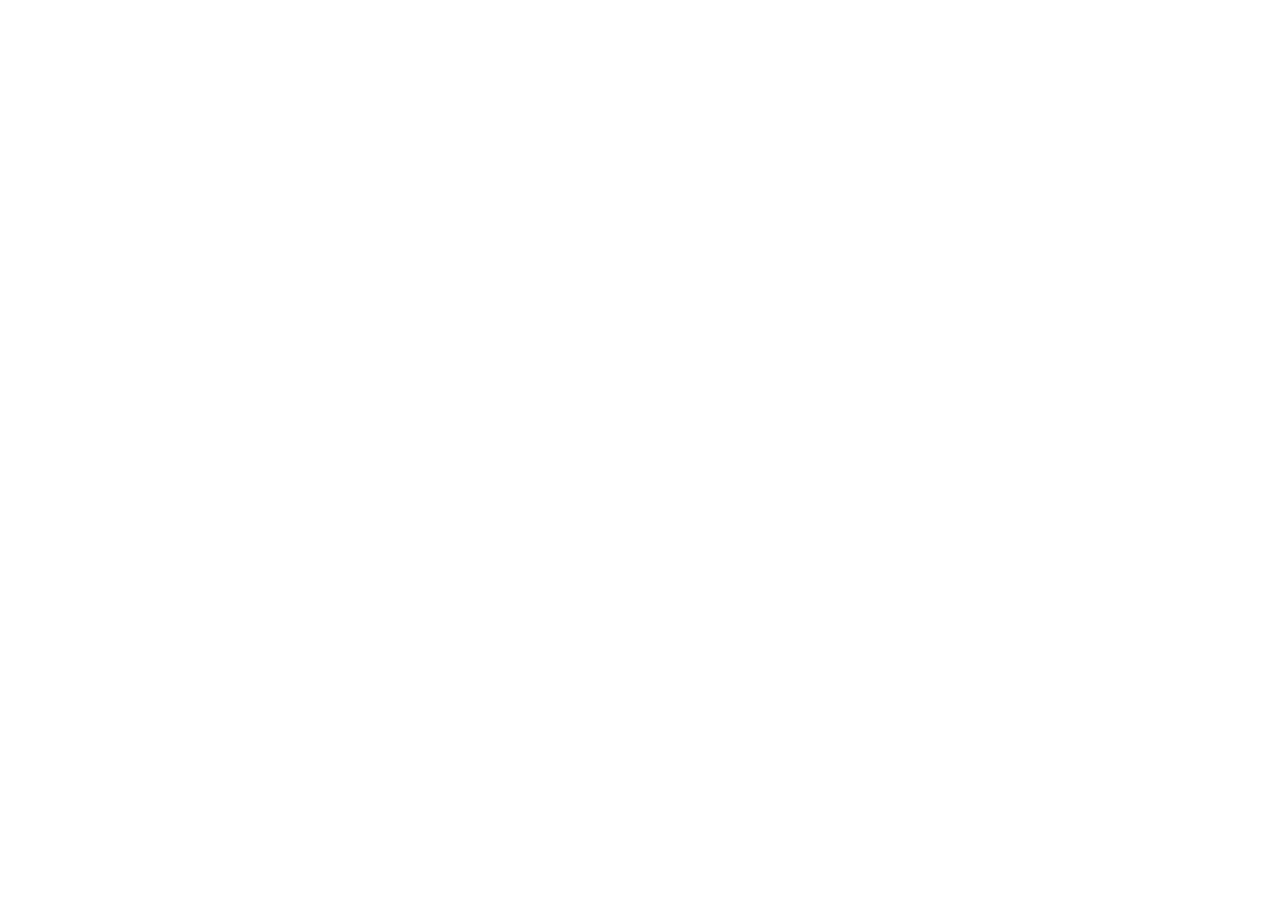
==== public/index.html @ 9b8854b0 "..." ====
<!DOCTYPE html>
<html lang="en">
<head>
    <meta charset="UTF-8">
    <meta name="viewport" content="width=device-width, initial-scale=1.0">
    <title>Document</title>
</head>
<body>
     <title>POKELIN</title>

</body>
</html>
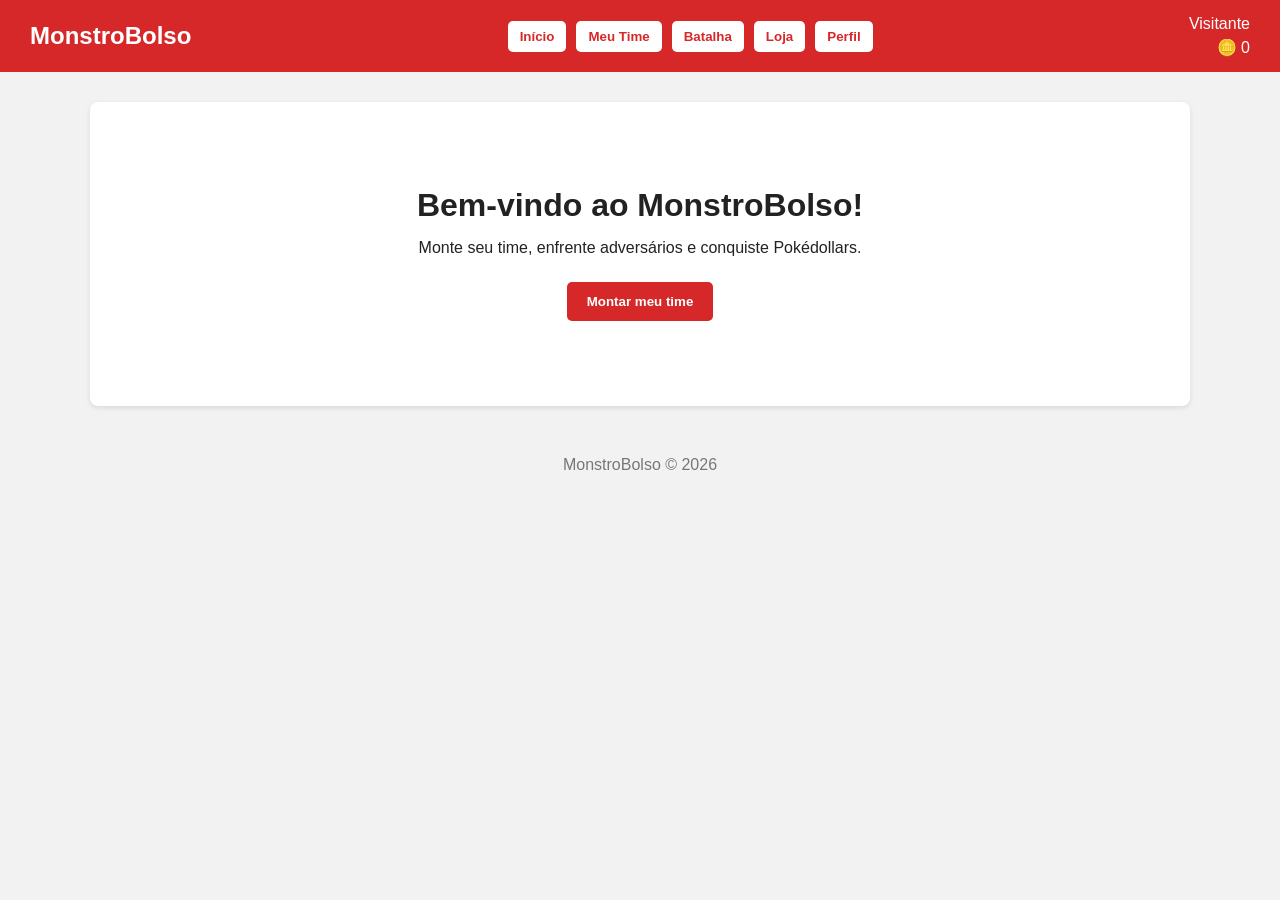
==== commit 4c2e5b2e: "implementalção do index - modelo base" ====
--- a/public/index.html
+++ b/public/index.html
@@ -1,12 +1,408 @@
 <!DOCTYPE html>
-<html lang="en">
+<html lang="pt-BR">
+
 <head>
     <meta charset="UTF-8">
     <meta name="viewport" content="width=device-width, initial-scale=1.0">
-    <title>Document</title>
+
+    <title>MonstroBolso</title>
+
+    <link rel="stylesheet" href="style.css">
 </head>
+
 <body>
-     <title>POKELIN</title>
+
+    <header class="header">
+
+        <div class="logo">
+            <h1>MonstroBolso</h1>
+        </div>
+
+        <nav class="menu">
+
+            <button type="button" data-tela="inicio">
+                Início
+            </button>
+
+            <button type="button" data-tela="time">
+                Meu Time
+            </button>
+
+            <button type="button" data-tela="batalha">
+                Batalha
+            </button>
+
+            <button type="button" data-tela="loja">
+                Loja
+            </button>
+
+            <button type="button" data-tela="perfil">
+                Perfil
+            </button>
+
+        </nav>
+
+        <div class="usuario">
+
+            <span id="nomeUsuario">
+                Visitante
+            </span>
+
+            <span id="dinheiroUsuario">
+                🪙 0
+            </span>
+
+        </div>
+
+    </header>
+
+
+    <main id="app">
+
+        <!-- Tela inicial -->
+
+        <section id="tela-inicio" class="tela">
+
+            <div class="hero">
+
+                <h2>Bem-vindo ao MonstroBolso!</h2>
+
+                <p>
+                    Monte seu time, enfrente adversários
+                    e conquiste Pokédollars.
+                </p>
+
+                <button
+                    type="button"
+                    data-tela="time">
+                    Montar meu time
+                </button>
+
+            </div>
+
+        </section>
+
+
+        <!-- Team Builder -->
+
+        <section id="tela-time" class="tela">
+
+            <h2>Montagem de Time</h2>
+
+            <div id="time">
+
+                <div class="slot-pokemon">
+                    <span>Slot 1</span>
+                </div>
+
+                <div class="slot-pokemon">
+                    <span>Slot 2</span>
+                </div>
+
+                <div class="slot-pokemon">
+                    <span>Slot 3</span>
+                </div>
+
+                <div class="slot-pokemon">
+                    <span>Slot 4</span>
+                </div>
+
+                <div class="slot-pokemon">
+                    <span>Slot 5</span>
+                </div>
+
+                <div class="slot-pokemon">
+                    <span>Slot 6</span>
+                </div>
+
+            </div>
+
+            <div class="pokemon-disponiveis">
+
+                <h3>Pokémon disponíveis</h3>
+
+                <div id="listaPokemon">
+                    <!--
+                        Os Pokémon serão carregados
+                        pela API através do JavaScript.
+                    -->
+                </div>
+
+            </div>
+
+            <button type="button" id="salvarTime">
+                Salvar Time
+            </button>
+
+        </section>
+
+
+        <!-- Batalha -->
+
+        <section id="tela-batalha" class="tela">
+
+            <h2>Batalha</h2>
+
+            <div class="campo-batalha">
+
+                <div class="pokemon-inimigo">
+
+                    <h3>Adversário</h3>
+
+                    <div id="pokemonInimigo">
+                        Aguardando...
+                    </div>
+
+                    <div class="barra-hp">
+                        <div
+                            id="hpInimigo"
+                            class="hp">
+                        </div>
+                    </div>
+
+                </div>
+
+
+                <div class="pokemon-jogador">
+
+                    <h3>Seu Pokémon</h3>
+
+                    <div id="pokemonJogador">
+                        Aguardando...
+                    </div>
+
+                    <div class="barra-hp">
+                        <div
+                            id="hpJogador"
+                            class="hp">
+                        </div>
+                    </div>
+
+                </div>
+
+            </div>
+
+
+            <div class="acoes-batalha">
+
+                <button
+                    type="button"
+                    id="atacar">
+                    Atacar
+                </button>
+
+                <button
+                    type="button"
+                    id="trocarPokemon">
+                    Trocar Pokémon
+                </button>
+
+                <button
+                    type="button"
+                    id="usarItem">
+                    Usar Item
+                </button>
+
+                <button
+                    type="button"
+                    id="fugir">
+                    Fugir
+                </button>
+
+            </div>
+
+
+            <div id="logBatalha" class="log-batalha">
+
+                <p>
+                    A batalha ainda não começou.
+                </p>
+
+            </div>
+
+        </section>
+
+
+        <!-- Loja -->
+
+        <section id="tela-loja" class="tela">
+
+            <h2>Poké Mart</h2>
+
+            <p>
+                Seus Pokédollars:
+                <strong id="dinheiroLoja">0</strong>
+            </p>
+
+
+            <div id="produtos">
+
+                <article class="produto">
+
+                    <h3>Potion</h3>
+
+                    <p>Recupera 20 HP.</p>
+
+                    <strong>₽ 300</strong>
+
+                    <button
+                        type="button"
+                        data-item="potion">
+                        Comprar
+                    </button>
+
+                </article>
+
+
+                <article class="produto">
+
+                    <h3>Super Potion</h3>
+
+                    <p>Recupera 50 HP.</p>
+
+                    <strong>₽ 700</strong>
+
+                    <button
+                        type="button"
+                        data-item="super-potion">
+                        Comprar
+                    </button>
+
+                </article>
+
+
+                <article class="produto">
+
+                    <h3>Hyper Potion</h3>
+
+                    <p>Recupera 200 HP.</p>
+
+                    <strong>₽ 1200</strong>
+
+                    <button
+                        type="button"
+                        data-item="hyper-potion">
+                        Comprar
+                    </button>
+
+                </article>
+
+
+                <article class="produto">
+
+                    <h3>Max Potion</h3>
+
+                    <p>Recupera 100% do HP.</p>
+
+                    <strong>₽ 2500</strong>
+
+                    <button
+                        type="button"
+                        data-item="max-potion">
+                        Comprar
+                    </button>
+
+                </article>
+
+
+                <article class="produto">
+
+                    <h3>Full Restore</h3>
+
+                    <p>
+                        Recupera 100% do HP
+                        e cura condições de status.
+                    </p>
+
+                    <strong>₽ 3000</strong>
+
+                    <button
+                        type="button"
+                        data-item="full-restore">
+                        Comprar
+                    </button>
+
+                </article>
+
+
+                <article class="produto">
+
+                    <h3>Revive</h3>
+
+                    <p>
+                        Revive um Pokémon
+                        com metade da vida.
+                    </p>
+
+                    <strong>₽ 2000</strong>
+
+                    <button
+                        type="button"
+                        data-item="revive">
+                        Comprar
+                    </button>
+
+                </article>
+
+            </div>
+
+        </section>
+
+
+        <!-- Perfil -->
+
+        <section id="tela-perfil" class="tela">
+
+            <h2>Perfil</h2>
+
+            <div class="perfil">
+
+                <p>
+                    Usuário:
+                    <strong id="perfilNome">
+                        Visitante
+                    </strong>
+                </p>
+
+                <p>
+                    Pokédollars:
+                    <strong id="perfilDinheiro">
+                        0
+                    </strong>
+                </p>
+
+                <p>
+                    Vitórias:
+                    <strong id="perfilVitorias">
+                        0
+                    </strong>
+                </p>
+
+                <p>
+                    Derrotas:
+                    <strong id="perfilDerrotas">
+                        0
+                    </strong>
+                </p>
+
+            </div>
+
+        </section>
+
+    </main>
+
+
+    <footer>
+
+        <p>
+            MonstroBolso © 2026
+        </p>
+
+    </footer>
+
+
+    <script src="java.js"></script>
 
 </body>
+
 </html>
--- a/public/style.css
+++ b/public/style.css
@@ -0,0 +1,458 @@
+
+/* =========================
+   CONFIGURAÇÕES GERAIS
+========================= */
+
+* {
+    margin: 0;
+    padding: 0;
+    box-sizing: border-box;
+}
+
+body {
+    font-family: Arial, sans-serif;
+    background-color: #f2f2f2;
+    color: #222;
+}
+
+
+/* =========================
+   CABEÇALHO
+========================= */
+
+.header {
+    background-color: #d62828;
+    color: white;
+
+    display: flex;
+    align-items: center;
+    justify-content: space-between;
+
+    padding: 15px 30px;
+}
+
+.logo h1 {
+    font-size: 24px;
+}
+
+
+/* =========================
+   MENU
+========================= */
+
+.menu {
+    display: flex;
+    gap: 10px;
+}
+
+.menu button {
+    background-color: white;
+    color: #d62828;
+
+    border: none;
+    border-radius: 5px;
+
+    padding: 8px 12px;
+
+    cursor: pointer;
+    font-weight: bold;
+}
+
+.menu button:hover {
+    background-color: #eeeeee;
+}
+
+
+/* =========================
+   USUÁRIO
+========================= */
+
+.usuario {
+    display: flex;
+    flex-direction: column;
+    align-items: flex-end;
+
+    gap: 5px;
+}
+
+
+/* =========================
+   CONTEÚDO PRINCIPAL
+========================= */
+
+main {
+    width: 90%;
+    max-width: 1100px;
+
+    margin: 30px auto;
+}
+
+.tela {
+    display: none;
+
+    background-color: white;
+
+    padding: 25px;
+
+    border-radius: 8px;
+
+    box-shadow: 0 2px 5px rgba(0, 0, 0, 0.1);
+}
+
+.tela h2 {
+    margin-bottom: 20px;
+}
+
+
+/* =========================
+   TELA INICIAL
+========================= */
+
+.hero {
+    text-align: center;
+
+    padding: 60px 20px;
+}
+
+.hero h2 {
+    font-size: 32px;
+    margin-bottom: 15px;
+}
+
+.hero p {
+    margin-bottom: 25px;
+}
+
+.hero button {
+    background-color: #d62828;
+    color: white;
+
+    border: none;
+    border-radius: 5px;
+
+    padding: 12px 20px;
+
+    cursor: pointer;
+    font-weight: bold;
+}
+
+.hero button:hover {
+    background-color: #b71c1c;
+}
+
+
+/* =========================
+   TEAM BUILDER
+========================= */
+
+#time {
+    display: grid;
+
+    grid-template-columns: repeat(3, 1fr);
+
+    gap: 15px;
+
+    margin-bottom: 30px;
+}
+
+.slot-pokemon {
+    min-height: 120px;
+
+    border: 2px dashed #aaa;
+    border-radius: 8px;
+
+    display: flex;
+    align-items: center;
+    justify-content: center;
+
+    color: #777;
+
+    background-color: #fafafa;
+}
+
+.pokemon-disponiveis {
+    margin-bottom: 20px;
+}
+
+#listaPokemon {
+    min-height: 100px;
+
+    border: 1px solid #ddd;
+    border-radius: 5px;
+
+    padding: 15px;
+}
+
+#salvarTime {
+    background-color: #2a9d8f;
+    color: white;
+
+    border: none;
+    border-radius: 5px;
+
+    padding: 10px 18px;
+
+    cursor: pointer;
+}
+
+
+/* =========================
+   BATALHA
+========================= */
+
+.campo-batalha {
+    display: flex;
+
+    justify-content: space-between;
+
+    gap: 30px;
+
+    margin-bottom: 30px;
+}
+
+.pokemon-inimigo,
+.pokemon-jogador {
+    width: 50%;
+
+    padding: 20px;
+
+    border: 1px solid #ddd;
+    border-radius: 8px;
+
+    background-color: #fafafa;
+}
+
+.pokemon-inimigo {
+    text-align: right;
+}
+
+.pokemon-jogador {
+    text-align: left;
+}
+
+
+/* =========================
+   BARRA DE HP
+========================= */
+
+.barra-hp {
+    width: 100%;
+
+    height: 15px;
+
+    background-color: #ccc;
+
+    border-radius: 10px;
+
+    overflow: hidden;
+
+    margin-top: 10px;
+}
+
+.hp {
+    width: 100%;
+    height: 100%;
+
+    background-color: #2a9d8f;
+}
+
+
+/* =========================
+   BOTÕES DA BATALHA
+========================= */
+
+.acoes-batalha {
+    display: flex;
+
+    justify-content: center;
+
+    gap: 10px;
+
+    margin-bottom: 20px;
+}
+
+.acoes-batalha button {
+    padding: 10px 15px;
+
+    border: none;
+    border-radius: 5px;
+
+    background-color: #457b9d;
+    color: white;
+
+    cursor: pointer;
+}
+
+.acoes-batalha button:hover {
+    background-color: #35627c;
+}
+
+
+/* =========================
+   LOG DA BATALHA
+========================= */
+
+.log-batalha {
+    background-color: #222;
+    color: white;
+
+    padding: 15px;
+
+    border-radius: 5px;
+
+    min-height: 80px;
+}
+
+
+/* =========================
+   LOJA
+========================= */
+
+#produtos {
+    display: grid;
+
+    grid-template-columns: repeat(3, 1fr);
+
+    gap: 15px;
+}
+
+.produto {
+    border: 1px solid #ddd;
+
+    border-radius: 8px;
+
+    padding: 20px;
+
+    background-color: #fafafa;
+}
+
+.produto h3 {
+    margin-bottom: 10px;
+}
+
+.produto p {
+    margin-bottom: 10px;
+
+    color: #555;
+}
+
+.produto strong {
+    display: block;
+
+    margin-bottom: 15px;
+}
+
+.produto button {
+    background-color: #f4a261;
+    color: white;
+
+    border: none;
+    border-radius: 5px;
+
+    padding: 8px 12px;
+
+    cursor: pointer;
+}
+
+.produto button:hover {
+    background-color: #e76f51;
+}
+
+
+/* =========================
+   PERFIL
+========================= */
+
+.perfil {
+    background-color: #fafafa;
+
+    border: 1px solid #ddd;
+
+    border-radius: 8px;
+
+    padding: 20px;
+
+    max-width: 500px;
+}
+
+.perfil p {
+    margin-bottom: 15px;
+}
+
+
+/* =========================
+   RODAPÉ
+========================= */
+
+footer {
+    text-align: center;
+
+    padding: 20px;
+
+    color: #777;
+
+    margin-top: 30px;
+}
+
+
+/* =========================
+   RESPONSIVIDADE
+========================= */
+
+@media (max-width: 800px) {
+
+    .header {
+        flex-direction: column;
+
+        gap: 15px;
+    }
+
+    .usuario {
+        align-items: center;
+    }
+
+    .menu {
+        flex-wrap: wrap;
+
+        justify-content: center;
+    }
+
+    #time {
+        grid-template-columns: repeat(2, 1fr);
+    }
+
+    #produtos {
+        grid-template-columns: repeat(2, 1fr);
+    }
+
+    .campo-batalha {
+        flex-direction: column;
+    }
+
+    .pokemon-inimigo,
+    .pokemon-jogador {
+        width: 100%;
+
+        text-align: center;
+    }
+}
+
+
+@media (max-width: 500px) {
+
+    #time {
+        grid-template-columns: 1fr;
+    }
+
+    #produtos {
+        grid-template-columns: 1fr;
+    }
+
+    .acoes-batalha {
+        flex-direction: column;
+    }
+
+    .acoes-batalha button {
+        width: 100%;
+    }
+}
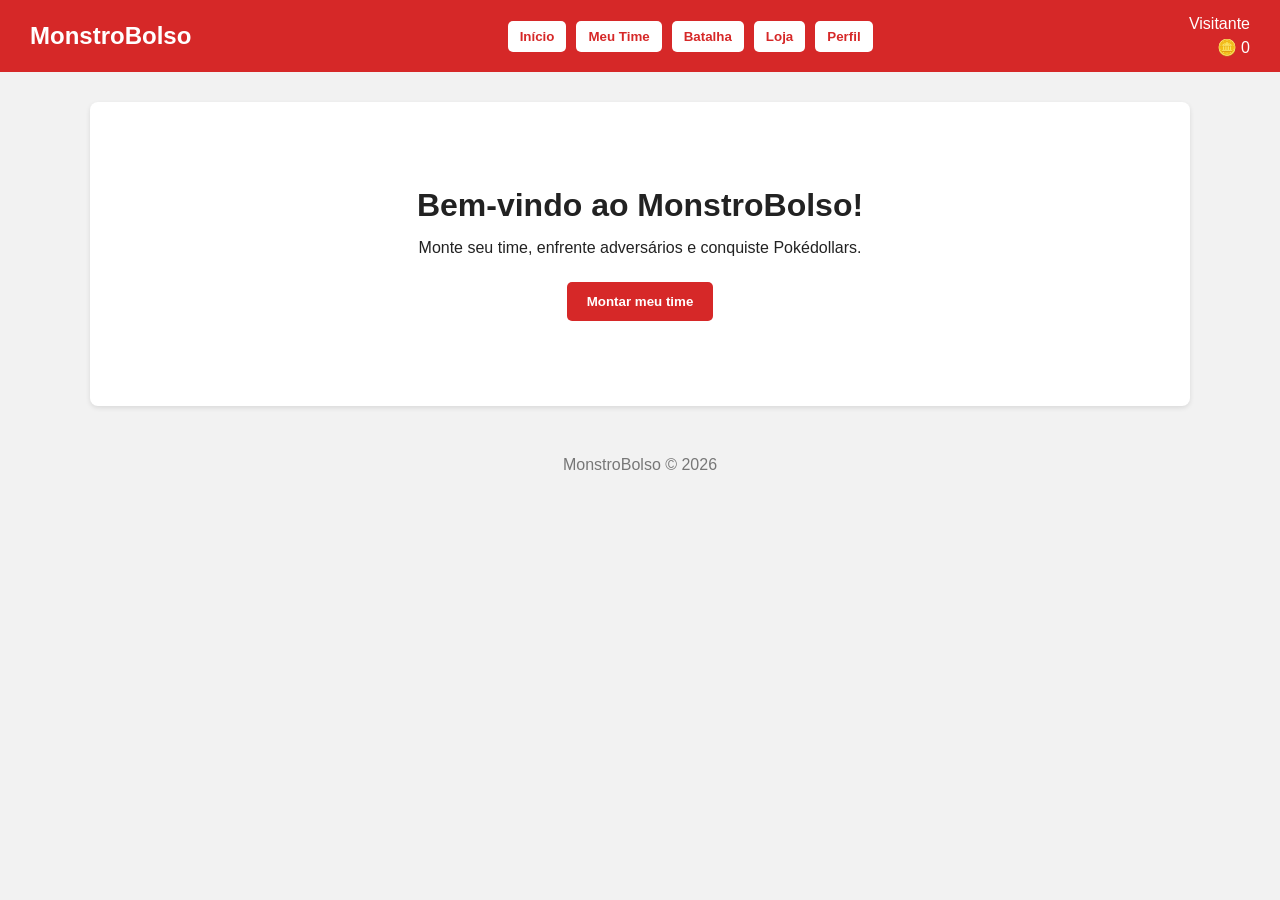
==== commit a18880d4: "adiconamos o index base, css e js." ====
--- a/public/index.html
+++ b/public/index.html
@@ -2,45 +2,76 @@
 <html lang="pt-BR">
 
 <head>
+
     <meta charset="UTF-8">
-    <meta name="viewport" content="width=device-width, initial-scale=1.0">
+
+    <meta
+        name="viewport"
+        content="width=device-width, initial-scale=1.0">
 
     <title>MonstroBolso</title>
 
-    <link rel="stylesheet" href="style.css">
+    <link
+        rel="stylesheet"
+        href="style.css">
+
 </head>
 
+
 <body>
 
+
+    <!-- =========================
+         CABEÇALHO
+    ========================== -->
+
     <header class="header">
 
         <div class="logo">
+
             <h1>MonstroBolso</h1>
+
         </div>
 
+
+        <!-- MENU PRINCIPAL -->
+
         <nav class="menu">
 
-            <button type="button" data-tela="inicio">
+            <button
+                type="button"
+                data-tela="inicio">
                 Início
             </button>
 
-            <button type="button" data-tela="time">
+            <button
+                type="button"
+                data-tela="time">
                 Meu Time
             </button>
 
-            <button type="button" data-tela="batalha">
+            <button
+                type="button"
+                data-tela="batalha">
                 Batalha
             </button>
 
-            <button type="button" data-tela="loja">
+            <button
+                type="button"
+                data-tela="loja">
                 Loja
             </button>
 
-            <button type="button" data-tela="perfil">
+            <button
+                type="button"
+                data-tela="perfil">
                 Perfil
             </button>
 
         </nav>
+
+
+        <!-- INFORMAÇÕES DO USUÁRIO -->
 
         <div class="usuario">
 
@@ -57,15 +88,27 @@
     </header>
 
 
+
+    <!-- =========================
+         CONTEÚDO PRINCIPAL
+    ========================== -->
+
     <main id="app">
 
-        <!-- Tela inicial -->
-
-        <section id="tela-inicio" class="tela">
+
+        <!-- =========================
+             TELA INICIAL
+        ========================== -->
+
+        <section
+            id="tela-inicio"
+            class="tela">
 
             <div class="hero">
 
-                <h2>Bem-vindo ao MonstroBolso!</h2>
+                <h2>
+                    Bem-vindo ao MonstroBolso!
+                </h2>
 
                 <p>
                     Monte seu time, enfrente adversários
@@ -75,7 +118,9 @@
                 <button
                     type="button"
                     data-tela="time">
+
                     Montar meu time
+
                 </button>
 
             </div>
@@ -83,11 +128,21 @@
         </section>
 
 
-        <!-- Team Builder -->
-
-        <section id="tela-time" class="tela">
-
-            <h2>Montagem de Time</h2>
+
+        <!-- =========================
+             TEAM BUILDER
+        ========================== -->
+
+        <section
+            id="tela-time"
+            class="tela">
+
+            <h2>
+                Montagem de Time
+            </h2>
+
+
+            <!-- SLOTS DO TIME -->
 
             <div id="time">
 
@@ -117,229 +172,432 @@
 
             </div>
 
+
+            <!-- POKÉMON DISPONÍVEIS -->
+
             <div class="pokemon-disponiveis">
 
-                <h3>Pokémon disponíveis</h3>
+                <h3>
+                    Pokémon disponíveis
+                </h3>
 
                 <div id="listaPokemon">
+
                     <!--
                         Os Pokémon serão carregados
-                        pela API através do JavaScript.
+                        posteriormente pela API.
                     -->
+
                 </div>
 
             </div>
 
-            <button type="button" id="salvarTime">
+
+            <button
+                type="button"
+                id="salvarTime">
+
                 Salvar Time
+
             </button>
 
         </section>
 
 
-        <!-- Batalha -->
-
-        <section id="tela-batalha" class="tela">
-
-            <h2>Batalha</h2>
-
-            <div class="campo-batalha">
-
-                <div class="pokemon-inimigo">
-
-                    <h3>Adversário</h3>
-
-                    <div id="pokemonInimigo">
-                        Aguardando...
+
+        <!-- ==================================================
+             TELA DE BATALHA
+        =================================================== -->
+
+        <section
+            id="tela-batalha"
+            class="tela-batalha">
+
+
+            <!-- ==================================================
+                 ÁREA PRINCIPAL DA BATALHA
+                 2/3 DA TELA
+            =================================================== -->
+
+            <div class="area-batalha">
+
+
+                <!-- ==================================================
+                     DISPLAY DA BATALHA
+                     PARTE SUPERIOR
+                =================================================== -->
+
+                <div class="display-batalha">
+
+
+                    <!-- =========================
+                         POKÉMON INIMIGO
+                    ========================== -->
+
+                    <div class="pokemon-inimigo">
+
+                        <h3>
+                            Pokémon inimigo
+                        </h3>
+
+
+                        <div
+                            class="pokemon-placeholder"
+                            id="imagemInimigo">
+
+                            Pokémon
+
+                        </div>
+
+
+                        <div class="barra-hp">
+
+                            <div
+                                id="hpInimigo"
+                                class="hp">
+                            </div>
+
+                        </div>
+
                     </div>
 
-                    <div class="barra-hp">
+
+
+                    <!-- =========================
+                         POKÉMON DO JOGADOR
+                    ========================== -->
+
+                    <div class="pokemon-jogador">
+
+                        <h3>
+                            Seu Pokémon
+                        </h3>
+
+
                         <div
-                            id="hpInimigo"
-                            class="hp">
+                            class="pokemon-placeholder"
+                            id="imagemJogador">
+
+                            Pokémon
+
                         </div>
+
+
+                        <div class="barra-hp">
+
+                            <div
+                                id="hpJogador"
+                                class="hp">
+                            </div>
+
+                        </div>
+
                     </div>
 
                 </div>
 
 
-                <div class="pokemon-jogador">
-
-                    <h3>Seu Pokémon</h3>
-
-                    <div id="pokemonJogador">
-                        Aguardando...
+
+                <!-- ==================================================
+                     ÁREA DOS MOVES
+                     PARTE INFERIOR
+                =================================================== -->
+
+                <div class="area-moves">
+
+
+                    <h3>
+                        Escolha um movimento
+                    </h3>
+
+
+                    <div class="moves">
+
+
+                        <!-- MOVE 1 -->
+
+                        <button
+                            type="button"
+                            class="move"
+                            id="move1">
+
+                            Golpe 1
+
+                        </button>
+
+
+                        <!-- MOVE 2 -->
+
+                        <button
+                            type="button"
+                            class="move"
+                            id="move2">
+
+                            Golpe 2
+
+                        </button>
+
+
+                        <!-- MOVE 3 -->
+
+                        <button
+                            type="button"
+                            class="move"
+                            id="move3">
+
+                            Golpe 3
+
+                        </button>
+
+
+                        <!-- MOVE 4 -->
+
+                        <button
+                            type="button"
+                            class="move"
+                            id="move4">
+
+                            Golpe 4
+
+                        </button>
+
                     </div>
 
-                    <div class="barra-hp">
-                        <div
-                            id="hpJogador"
-                            class="hp">
-                        </div>
-                    </div>
-
                 </div>
 
             </div>
 
 
-            <div class="acoes-batalha">
-
-                <button
-                    type="button"
-                    id="atacar">
-                    Atacar
-                </button>
-
-                <button
-                    type="button"
-                    id="trocarPokemon">
-                    Trocar Pokémon
-                </button>
-
-                <button
-                    type="button"
-                    id="usarItem">
-                    Usar Item
-                </button>
-
-                <button
-                    type="button"
-                    id="fugir">
-                    Fugir
-                </button>
-
-            </div>
-
-
-            <div id="logBatalha" class="log-batalha">
-
-                <p>
-                    A batalha ainda não começou.
-                </p>
-
-            </div>
+
+            <!-- ==================================================
+                 LOG DA BATALHA
+                 1/3 DA TELA
+            =================================================== -->
+
+            <aside class="log-batalha">
+
+
+                <h2>
+                    Log da batalha
+                </h2>
+
+
+                <div id="mensagens-batalha">
+
+
+                    <p>
+                        A batalha começou!
+                    </p>
+
+
+                    <p>
+                        Seu Pokémon está pronto.
+                    </p>
+
+
+                    <p>
+                        Escolha um movimento.
+                    </p>
+
+
+                </div>
+
+            </aside>
 
         </section>
 
 
-        <!-- Loja -->
-
-        <section id="tela-loja" class="tela">
-
-            <h2>Poké Mart</h2>
+
+        <!-- =========================
+             LOJA
+        ========================== -->
+
+        <section
+            id="tela-loja"
+            class="tela">
+
+            <h2>
+                Poké Mart
+            </h2>
+
 
             <p>
                 Seus Pokédollars:
-                <strong id="dinheiroLoja">0</strong>
+
+                <strong id="dinheiroLoja">
+                    0
+                </strong>
+
             </p>
 
 
             <div id="produtos">
 
+
+                <!-- POTION -->
+
                 <article class="produto">
 
-                    <h3>Potion</h3>
-
-                    <p>Recupera 20 HP.</p>
-
-                    <strong>₽ 300</strong>
+                    <h3>
+                        Potion
+                    </h3>
+
+                    <p>
+                        Recupera 20 HP.
+                    </p>
+
+                    <strong>
+                        ₽ 300
+                    </strong>
 
                     <button
                         type="button"
                         data-item="potion">
+
                         Comprar
+
                     </button>
 
                 </article>
 
 
+
+                <!-- SUPER POTION -->
+
                 <article class="produto">
 
-                    <h3>Super Potion</h3>
-
-                    <p>Recupera 50 HP.</p>
-
-                    <strong>₽ 700</strong>
+                    <h3>
+                        Super Potion
+                    </h3>
+
+                    <p>
+                        Recupera 50 HP.
+                    </p>
+
+                    <strong>
+                        ₽ 700
+                    </strong>
 
                     <button
                         type="button"
                         data-item="super-potion">
+
                         Comprar
+
                     </button>
 
                 </article>
 
 
+
+                <!-- HYPER POTION -->
+
                 <article class="produto">
 
-                    <h3>Hyper Potion</h3>
-
-                    <p>Recupera 200 HP.</p>
-
-                    <strong>₽ 1200</strong>
+                    <h3>
+                        Hyper Potion
+                    </h3>
+
+                    <p>
+                        Recupera 200 HP.
+                    </p>
+
+                    <strong>
+                        ₽ 1200
+                    </strong>
 
                     <button
                         type="button"
                         data-item="hyper-potion">
+
                         Comprar
+
                     </button>
 
                 </article>
 
 
+
+                <!-- MAX POTION -->
+
                 <article class="produto">
 
-                    <h3>Max Potion</h3>
-
-                    <p>Recupera 100% do HP.</p>
-
-                    <strong>₽ 2500</strong>
+                    <h3>
+                        Max Potion
+                    </h3>
+
+                    <p>
+                        Recupera 100% do HP.
+                    </p>
+
+                    <strong>
+                        ₽ 2500
+                    </strong>
 
                     <button
                         type="button"
                         data-item="max-potion">
+
                         Comprar
+
                     </button>
 
                 </article>
 
 
+
+                <!-- FULL RESTORE -->
+
                 <article class="produto">
 
-                    <h3>Full Restore</h3>
+                    <h3>
+                        Full Restore
+                    </h3>
 
                     <p>
                         Recupera 100% do HP
                         e cura condições de status.
                     </p>
 
-                    <strong>₽ 3000</strong>
+                    <strong>
+                        ₽ 3000
+                    </strong>
 
                     <button
                         type="button"
                         data-item="full-restore">
+
                         Comprar
+
                     </button>
 
                 </article>
 
 
+
+                <!-- REVIVE -->
+
                 <article class="produto">
 
-                    <h3>Revive</h3>
+                    <h3>
+                        Revive
+                    </h3>
 
                     <p>
                         Revive um Pokémon
                         com metade da vida.
                     </p>
 
-                    <strong>₽ 2000</strong>
+                    <strong>
+                        ₽ 2000
+                    </strong>
 
                     <button
                         type="button"
                         data-item="revive">
+
                         Comprar
+
                     </button>
 
                 </article>
@@ -349,48 +607,78 @@
         </section>
 
 
-        <!-- Perfil -->
-
-        <section id="tela-perfil" class="tela">
-
-            <h2>Perfil</h2>
+
+        <!-- =========================
+             PERFIL
+        ========================== -->
+
+        <section
+            id="tela-perfil"
+            class="tela">
+
+            <h2>
+                Perfil
+            </h2>
+
 
             <div class="perfil">
 
+
                 <p>
+
                     Usuário:
+
                     <strong id="perfilNome">
                         Visitante
                     </strong>
+
                 </p>
 
+
                 <p>
+
                     Pokédollars:
+
                     <strong id="perfilDinheiro">
                         0
                     </strong>
+
                 </p>
 
+
                 <p>
+
                     Vitórias:
+
                     <strong id="perfilVitorias">
                         0
                     </strong>
+
                 </p>
 
+
                 <p>
+
                     Derrotas:
+
                     <strong id="perfilDerrotas">
                         0
                     </strong>
+
                 </p>
 
+
             </div>
 
         </section>
 
     </main>
 
+
+
+    <!-- =========================
+         RODAPÉ
+    ========================== -->
 
     <footer>
 
@@ -401,6 +689,11 @@
     </footer>
 
 
+
+    <!-- =========================
+         JAVASCRIPT
+    ========================== -->
+
     <script src="java.js"></script>
 
 </body>
--- a/public/style.css
+++ b/public/style.css
@@ -1,4 +1,3 @@
-
 /* =========================
    CONFIGURAÇÕES GERAIS
 ========================= */
@@ -55,6 +54,7 @@
     padding: 8px 12px;
 
     cursor: pointer;
+
     font-weight: bold;
 }
 
@@ -87,6 +87,11 @@
     margin: 30px auto;
 }
 
+
+/* =========================
+   TELAS NORMAIS
+========================= */
+
 .tela {
     display: none;
 
@@ -116,6 +121,7 @@
 
 .hero h2 {
     font-size: 32px;
+
     margin-bottom: 15px;
 }
 
@@ -133,6 +139,7 @@
     padding: 12px 20px;
 
     cursor: pointer;
+
     font-weight: bold;
 }
 
@@ -159,9 +166,11 @@
     min-height: 120px;
 
     border: 2px dashed #aaa;
+
     border-radius: 8px;
 
     display: flex;
+
     align-items: center;
     justify-content: center;
 
@@ -178,6 +187,7 @@
     min-height: 100px;
 
     border: 1px solid #ddd;
+
     border-radius: 5px;
 
     padding: 15px;
@@ -188,6 +198,7 @@
     color: white;
 
     border: none;
+
     border-radius: 5px;
 
     padding: 10px 18px;
@@ -196,53 +207,143 @@
 }
 
 
-/* =========================
-   BATALHA
-========================= */
-
-.campo-batalha {
+/* ==================================================
+   TELA DE BATALHA
+================================================== */
+
+/*
+    A tela ocupa toda a área disponível.
+
+    IMPORTANTE:
+    Não usamos position:absolute na própria tela.
+    O absolute fica nos elementos internos da gameplay.
+*/
+
+.tela-batalha {
+    position: relative;
+
+    width: 100%;
+    height: 100vh;
+
+    padding: 0;
+
+    margin: 0;
+
+    background-color: #222;
+
+    overflow: hidden;
+}
+
+
+/* ==================================================
+   ÁREA PRINCIPAL DA BATALHA
+   2/3 DA TELA
+================================================== */
+
+.area-batalha {
+    position: absolute;
+
+    top: 0;
+    left: 0;
+
+    width: 66.6667%;
+    height: 100%;
+
+    background-color: #ff5555;
+}
+
+
+/* ==================================================
+   DISPLAY DA BATALHA
+   65% DA ÁREA
+================================================== */
+
+.display-batalha {
+    position: absolute;
+
+    top: 0;
+    left: 0;
+
+    width: 100%;
+    height: 65%;
+
+    padding: 30px;
+
+    border-bottom: 4px solid #111;
+
     display: flex;
 
     justify-content: space-between;
-
-    gap: 30px;
-
-    margin-bottom: 30px;
-}
+    align-items: center;
+}
+
+
+/* ==================================================
+   POKÉMON
+================================================== */
 
 .pokemon-inimigo,
 .pokemon-jogador {
-    width: 50%;
+    width: 40%;
 
     padding: 20px;
 
-    border: 1px solid #ddd;
-    border-radius: 8px;
-
-    background-color: #fafafa;
-}
+    background-color: rgba(255, 255, 255, 0.3);
+
+    border: 2px solid #111;
+
+    border-radius: 10px;
+}
+
+
+/* Pokémon inimigo */
 
 .pokemon-inimigo {
+    align-self: flex-start;
+
     text-align: right;
 }
 
+
+/* Pokémon jogador */
+
 .pokemon-jogador {
+    align-self: flex-end;
+
     text-align: left;
 }
 
 
-/* =========================
+/* ==================================================
+   ESPAÇO TEMPORÁRIO DO POKÉMON
+================================================== */
+
+.pokemon-placeholder {
+    height: 100px;
+
+    display: flex;
+
+    align-items: center;
+    justify-content: center;
+
+    background-color: rgba(255, 255, 255, 0.4);
+
+    margin: 10px 0;
+}
+
+
+/* ==================================================
    BARRA DE HP
-========================= */
+================================================== */
 
 .barra-hp {
     width: 100%;
 
     height: 15px;
 
-    background-color: #ccc;
-
-    border-radius: 10px;
+    background-color: #333;
+
+    border: 2px solid #111;
 
     overflow: hidden;
 
@@ -257,50 +358,112 @@
 }
 
 
-/* =========================
-   BOTÕES DA BATALHA
-========================= */
-
-.acoes-batalha {
-    display: flex;
-
-    justify-content: center;
+/* ==================================================
+   ÁREA DOS MOVES
+   35% DA ÁREA
+================================================== */
+
+.area-moves {
+    position: absolute;
+
+    left: 0;
+    bottom: 0;
+
+    width: 100%;
+    height: 35%;
+
+    background-color: #0757b8;
+
+    padding: 20px;
+}
+
+.area-moves h3 {
+    color: white;
+
+    margin-bottom: 15px;
+}
+
+
+/* ==================================================
+   GRID DOS MOVES
+================================================== */
+
+.moves {
+    display: grid;
+
+    grid-template-columns: 1fr 1fr;
 
     gap: 10px;
 
+    height: calc(100% - 40px);
+}
+
+
+/* ==================================================
+   BOTÕES DOS MOVES
+================================================== */
+
+.move {
+    border: 3px solid #111;
+
+    border-radius: 5px;
+
+    background-color: white;
+
+    font-size: 18px;
+
+    cursor: pointer;
+}
+
+.move:hover {
+    background-color: #ddd;
+}
+
+
+/* ==================================================
+   LOG DA BATALHA
+   1/3 DA TELA
+================================================== */
+
+.log-batalha {
+    position: absolute;
+
+    top: 0;
+    right: 0;
+
+    width: 33.3333%;
+    height: 100%;
+
+    background-color: #75d94f;
+
+    border-left: 4px solid #111;
+
+    padding: 25px;
+
+    overflow-y: auto;
+}
+
+.log-batalha h2 {
     margin-bottom: 20px;
-}
-
-.acoes-batalha button {
-    padding: 10px 15px;
-
-    border: none;
+
+    border-bottom: 2px solid #111;
+
+    padding-bottom: 10px;
+}
+
+
+/* ==================================================
+   MENSAGENS DO LOG
+================================================== */
+
+#mensagens-batalha p {
+    background-color: rgba(255, 255, 255, 0.5);
+
+    padding: 10px;
+
+    margin-bottom: 10px;
+
     border-radius: 5px;
-
-    background-color: #457b9d;
-    color: white;
-
-    cursor: pointer;
-}
-
-.acoes-batalha button:hover {
-    background-color: #35627c;
-}
-
-
-/* =========================
-   LOG DA BATALHA
-========================= */
-
-.log-batalha {
-    background-color: #222;
-    color: white;
-
-    padding: 15px;
-
-    border-radius: 5px;
-
-    min-height: 80px;
 }
 
 
@@ -347,6 +510,7 @@
     color: white;
 
     border: none;
+
     border-radius: 5px;
 
     padding: 8px 12px;
@@ -395,9 +559,9 @@
 }
 
 
-/* =========================
+/* ==================================================
    RESPONSIVIDADE
-========================= */
+================================================== */
 
 @media (max-width: 800px) {
 
@@ -425,15 +589,30 @@
         grid-template-columns: repeat(2, 1fr);
     }
 
-    .campo-batalha {
-        flex-direction: column;
+
+    /* Batalha */
+
+    .display-batalha {
+        padding: 15px;
     }
 
     .pokemon-inimigo,
     .pokemon-jogador {
-        width: 100%;
-
-        text-align: center;
+        width: 45%;
+
+        padding: 10px;
+    }
+
+    .pokemon-placeholder {
+        height: 70px;
+    }
+
+    .move {
+        font-size: 14px;
+    }
+
+    .log-batalha {
+        padding: 15px;
     }
 }
 
@@ -448,11 +627,71 @@
         grid-template-columns: 1fr;
     }
 
-    .acoes-batalha {
+
+    /* Batalha em telas pequenas */
+
+    .tela-batalha {
+        height: calc(100vh - 100px);
+    }
+
+    .area-batalha {
+        width: 60%;
+    }
+
+    .log-batalha {
+        width: 40%;
+    }
+
+    .display-batalha {
+        height: 60%;
+
+        padding: 10px;
+
         flex-direction: column;
-    }
-
-    .acoes-batalha button {
-        width: 100%;
-    }
-}
+
+        justify-content: space-between;
+    }
+
+    .pokemon-inimigo,
+    .pokemon-jogador {
+        width: 80%;
+
+        padding: 8px;
+    }
+
+    .pokemon-placeholder {
+        height: 50px;
+    }
+
+    .area-moves {
+        height: 40%;
+
+        padding: 10px;
+    }
+
+    .area-moves h3 {
+        font-size: 14px;
+
+        margin-bottom: 8px;
+    }
+
+    .move {
+        font-size: 12px;
+
+        border-width: 2px;
+    }
+
+    .log-batalha {
+        padding: 10px;
+    }
+
+    .log-batalha h2 {
+        font-size: 16px;
+    }
+
+    #mensagens-batalha p {
+        font-size: 12px;
+
+        padding: 7px;
+    }
+}
